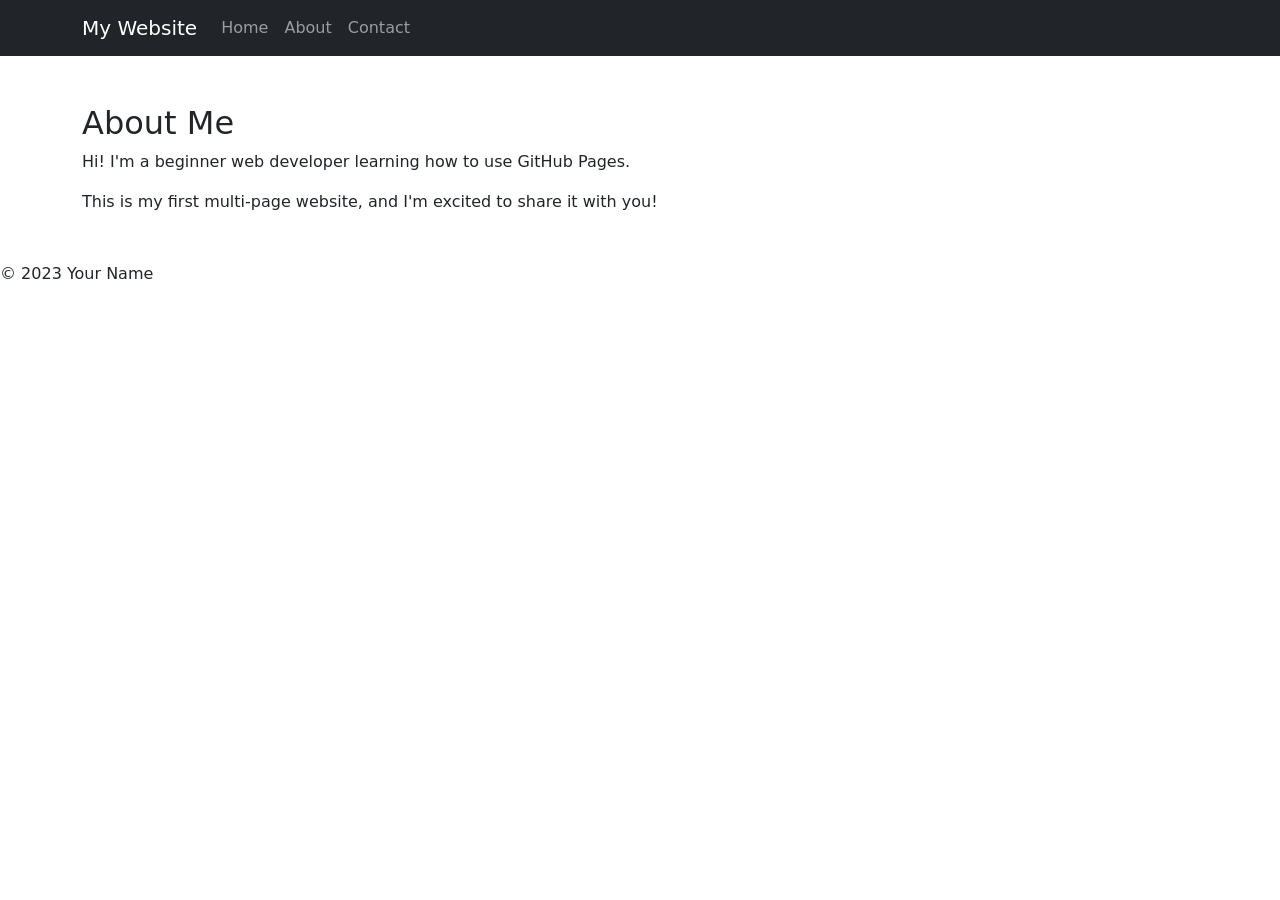
==== About Page.html @ b5e5359c "Update About Page.html" ====
<!DOCTYPE html> 
<html lang="en"> 
<head> 
    <meta charset="UTF-8"> 
    <meta name="viewport" content="width=device-width, initial-scale=1.0"> 
    <title>About Me</title> 
    <link href="https://cdn.jsdelivr.net/npm/bootstrap@5.3.0/dist/css/bootstrap.min.css" rel="stylesheet">
    <link rel="stylesheet" href="styles.css">
</head> 
<body> 
    <header> 
        <nav class="navbar navbar-expand-lg navbar-dark bg-dark">
        <div class="container">
            <a class="navbar-brand" href="index.html">My Website</a>
            <button class="navbar-toggler" type="button" data-bs-toggle="collapse" data-bs-target="#navbarNav">
                <span class="navbar-toggler-icon"></span>
            </button>
            <div class="collapse navbar-collapse" id="navbarNav">
                <ul class="navbar-nav">
                    <li class="nav-item">
                        <a class="nav-link" href="index.html">Home</a>
                    </li>
                    <li class="nav-item">
                        <a class="nav-link" href="about.html">About</a>
                    </li>
                    <li class="nav-item">
                        <a class="nav-link" href="contact.html">Contact</a>
                    </li>
                </ul>
            </div>
        </div>
    </nav>
    </header> 
 
    <main class="container my-5">
        <h2>About Me</h2>
        <p>Hi! I'm a beginner web developer learning how to use GitHub Pages.</p> 
        <p>This is my first multi-page website, and I'm excited to share it with you!</p> 
    </main> 
    <footer> 
        <p>&copy; 2023 Your Name</p> 
    </footer> 
    <script src="https://cdn.jsdelivr.net/npm/@popperjs/core@2.11.6/dist/umd/popper.min.js"></script>
    <script src="https://cdn.jsdelivr.net/npm/bootstrap@5.3.0/dist/js/bootstrap.min.js"></script>

</body> 
</html>
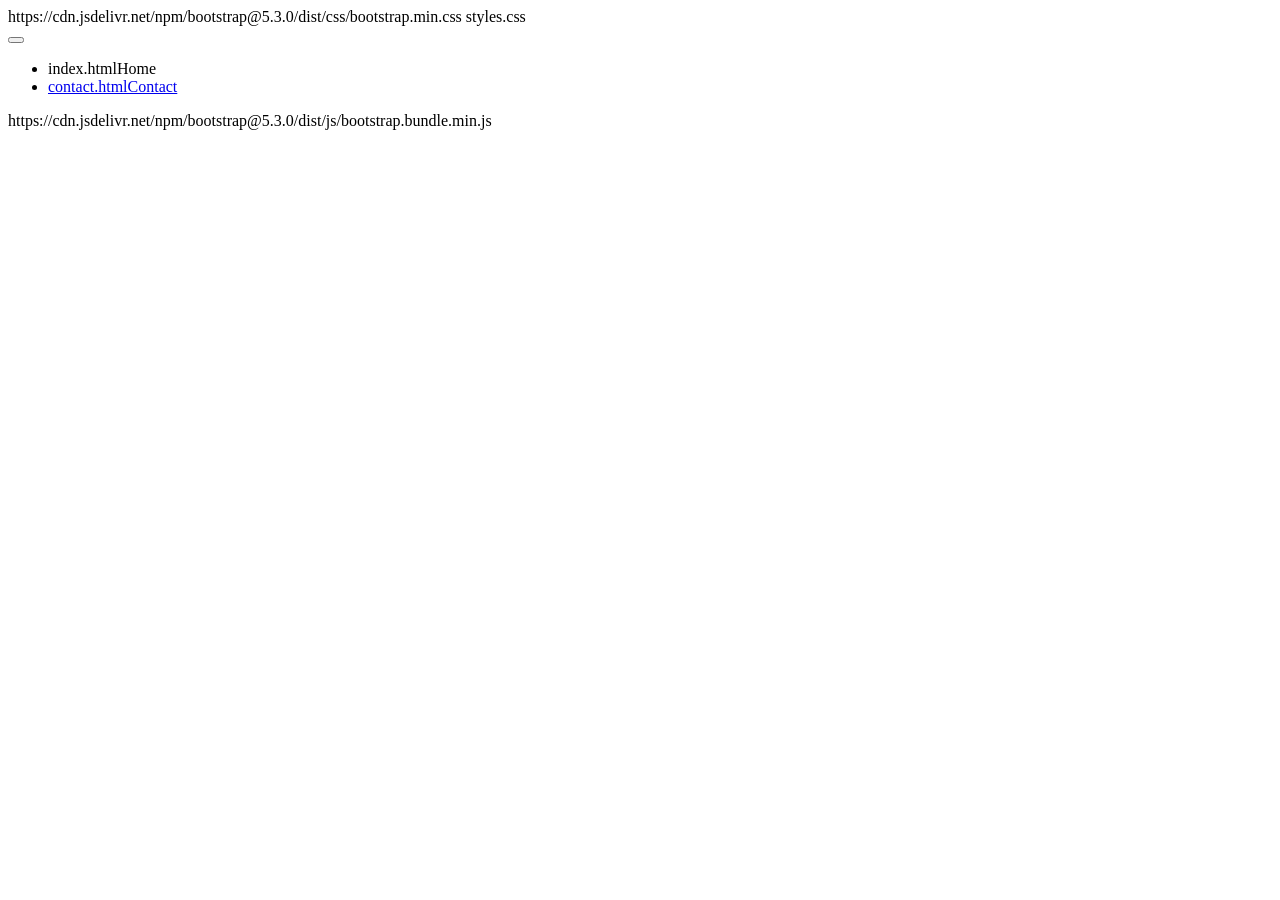
==== commit d0bd4123: "Update About Page.html" ====
--- a/About Page.html
+++ b/About Page.html
@@ -1,47 +1,39 @@
-<!DOCTYPE html> 
-<html lang="en"> 
-<head> 
-    <meta charset="UTF-8"> 
-    <meta name="viewport" content="width=device-width, initial-scale=1.0"> 
-    <title>About Me</title> 
-    <link href="https://cdn.jsdelivr.net/npm/bootstrap@5.3.0/dist/css/bootstrap.min.css" rel="stylesheet">
-    <link rel="stylesheet" href="styles.css">
-</head> 
-<body> 
-    <header> 
+<!DOCTYPE html>
+<html lang="en">
+<head>
+    <meta charset="UTF-8">
+    <meta name="viewport" content="width=device-width, initial-scale=1.0">
+    <title>About Me</title>
+    https://cdn.jsdelivr.net/npm/bootstrap@5.3.0/dist/css/bootstrap.min.css
+    styles.css
+</head>
+<body>
+    <header>
         <nav class="navbar navbar-expand-lg navbar-dark bg-dark">
-        <div class="container">
-            <a class="navbar-brand" href="index.html">My Website</a>
-            <button class="navbar-toggler" type="button" data-bs-toggle="collapse" data-bs-target="#navbarNav">
-                <span class="navbar-toggler-icon"></span>
-            </button>
-            <div class="collapse navbar-collapse" id="navbarNav">
-                <ul class="navbar-nav">
-                    <li class="nav-item">
-                        <a class="nav-link" href="index.html">Home</a>
-                    </li>
-                    <li class="nav-item">
-                        <a class="nav-link" href="about.html">About</a>
-                    </li>
-                    <li class="nav-item">
-                        <a class="nav-link" href="contact.html">Contact</a>
-                    </li>
-                </ul>
+            <div class="container">
+                <a classmlMy Website</a>
+                <button class="navbar-toggler" type="button" data-bs-toggle="collapse" 
+                        data-bs-target="#navbarNav" aria-controls="navbarNav" 
+                        aria-expanded="false" aria-label="Toggle navigation">
+                    <span class="navbar-toggler-icon"></span>
+                </button>
+
+                <div class="collapse navbar-collapse" id="navbarNav">
+                    <ul class="navbar-nav">
+                        <li class="nav-item">
+                            index.htmlHome</a>
+                        </li>
+                        <li class="nav-item">
+                            <a class="nav-link" href="about             </li>
+                        <li class="nav-item">
+                            contact.htmlContact</a>
+                        </li>
+                    </ul>
+                </div>
             </div>
-        </div>
-    </nav>
-    </header> 
- 
-    <main class="container my-5">
-        <h2>About Me</h2>
-        <p>Hi! I'm a beginner web developer learning how to use GitHub Pages.</p> 
-        <p>This is my first multi-page website, and I'm excited to share it with you!</p> 
-    </main> 
-    <footer> 
-        <p>&copy; 2023 Your Name</p> 
-    </footer> 
-    <script src="https://cdn.jsdelivr.net/npm/@popperjs/core@2.11.6/dist/umd/popper.min.js"></script>
-    <script src="https://cdn.jsdelivr.net/npm/bootstrap@5.3.0/dist/js/bootstrap.min.js"></script>
+        </nav>
+    </header>
 
-</body> 
+    https://cdn.jsdelivr.net/npm/bootstrap@5.3.0/dist/js/bootstrap.bundle.min.js
+</body>
 </html>
